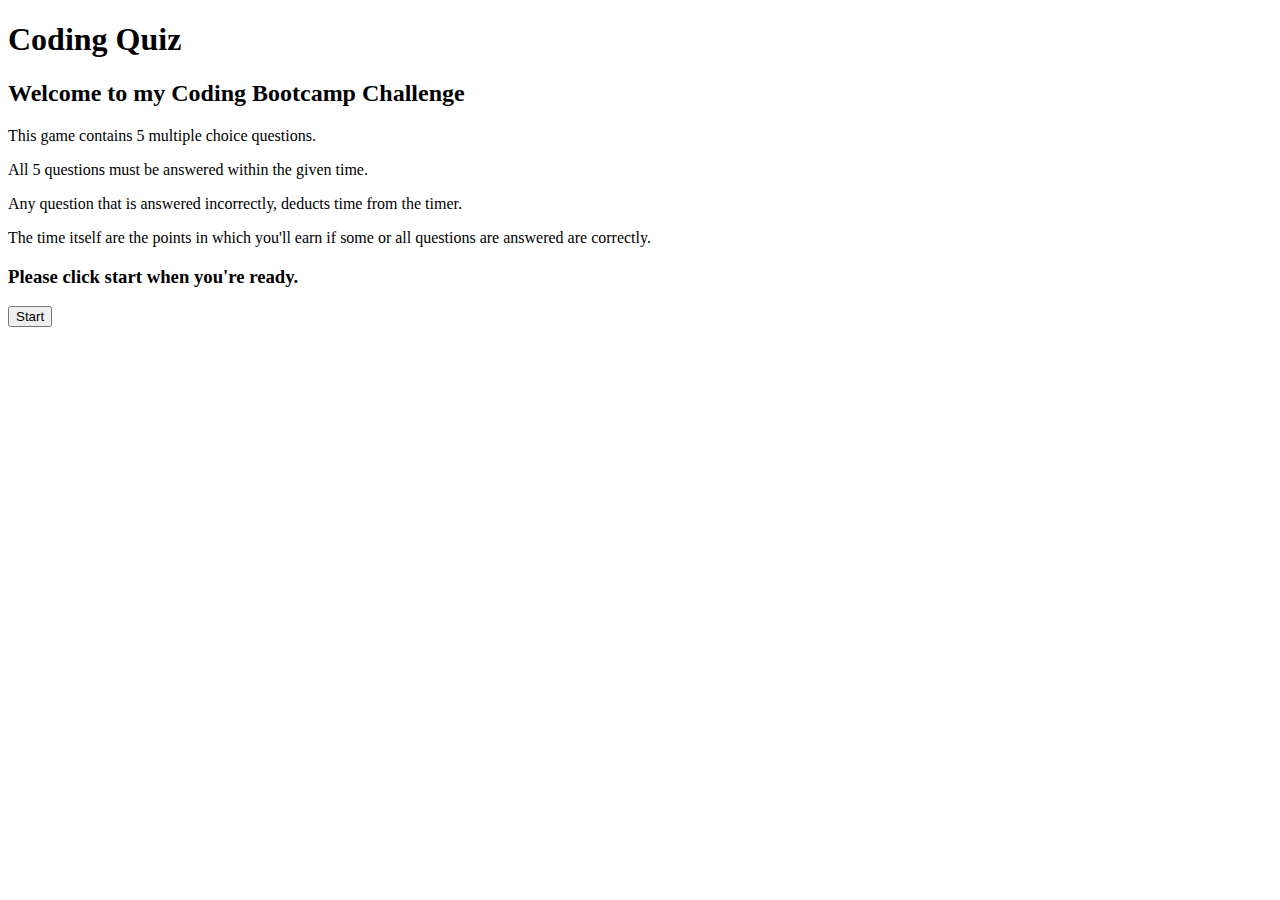
==== index.html @ 0cb6f8a0 "moving files, error on page display" ====
<!DOCTYPE html>
<html lang="en">

<head>
    <meta charset="UTF-8" />
    <meta name="viewport" content="width=device-width, initial-scale=1.0" />
    <meta http-equiv="X-UA-Compatible" content="ie=edge" />
    <title>Code Quiz</title>
    <link rel="stylesheet" href="./CSS/style.css" />
</head>

<body>
    <header class="Quiz">
        <h1>Coding Quiz</h1>
    </header>
    <div id="Rules">
        <h2>Welcome to my Coding Bootcamp Challenge</h2>
        <p>This game contains 5 multiple choice questions.</p>
        <p> All 5 questions must be answered within the given time.</p>
        <p>Any question that is answered incorrectly, deducts time from the timer.</p>
        <p>The time itself are the points in which you'll earn if some or all questions are answered are correctly.</p>
        <h3>Please click start when you're ready.</h3>
    </div>
    </section>
    <button id:start>Start</button>
    <script src="./jscript.js"></script>
</body>

</html>
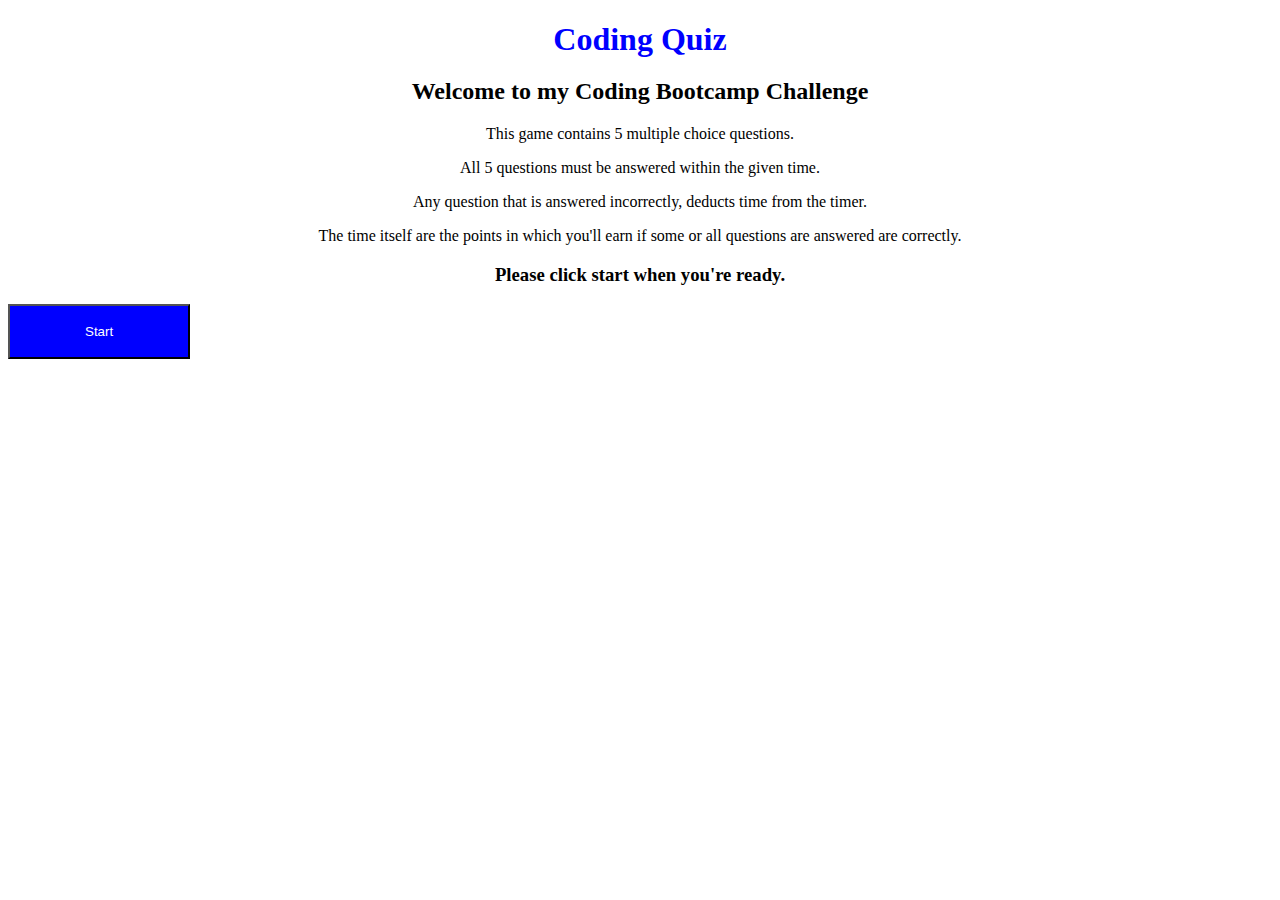
==== commit 52c8d79d: "updating files" ====
--- a/index.html
+++ b/index.html
@@ -6,7 +6,7 @@
     <meta name="viewport" content="width=device-width, initial-scale=1.0" />
     <meta http-equiv="X-UA-Compatible" content="ie=edge" />
     <title>Code Quiz</title>
-    <link rel="stylesheet" href="./CSS/style.css" />
+    <link rel="stylesheet" href="./style.css" />
 </head>
 
 <body>
--- a/style.css
+++ b/style.css
@@ -0,0 +1,22 @@
+*{
+    box-sizing: border-box;
+
+}
+
+.Quiz h1{
+    text-align: center;
+    color: blue;
+    height:35px;
+}
+
+#Rules{
+    text-align: center;
+}
+
+button{
+    text-align: center;
+    padding: 18px 75px;
+    text-align: center;
+    background-color: blue;
+    color: white;
+}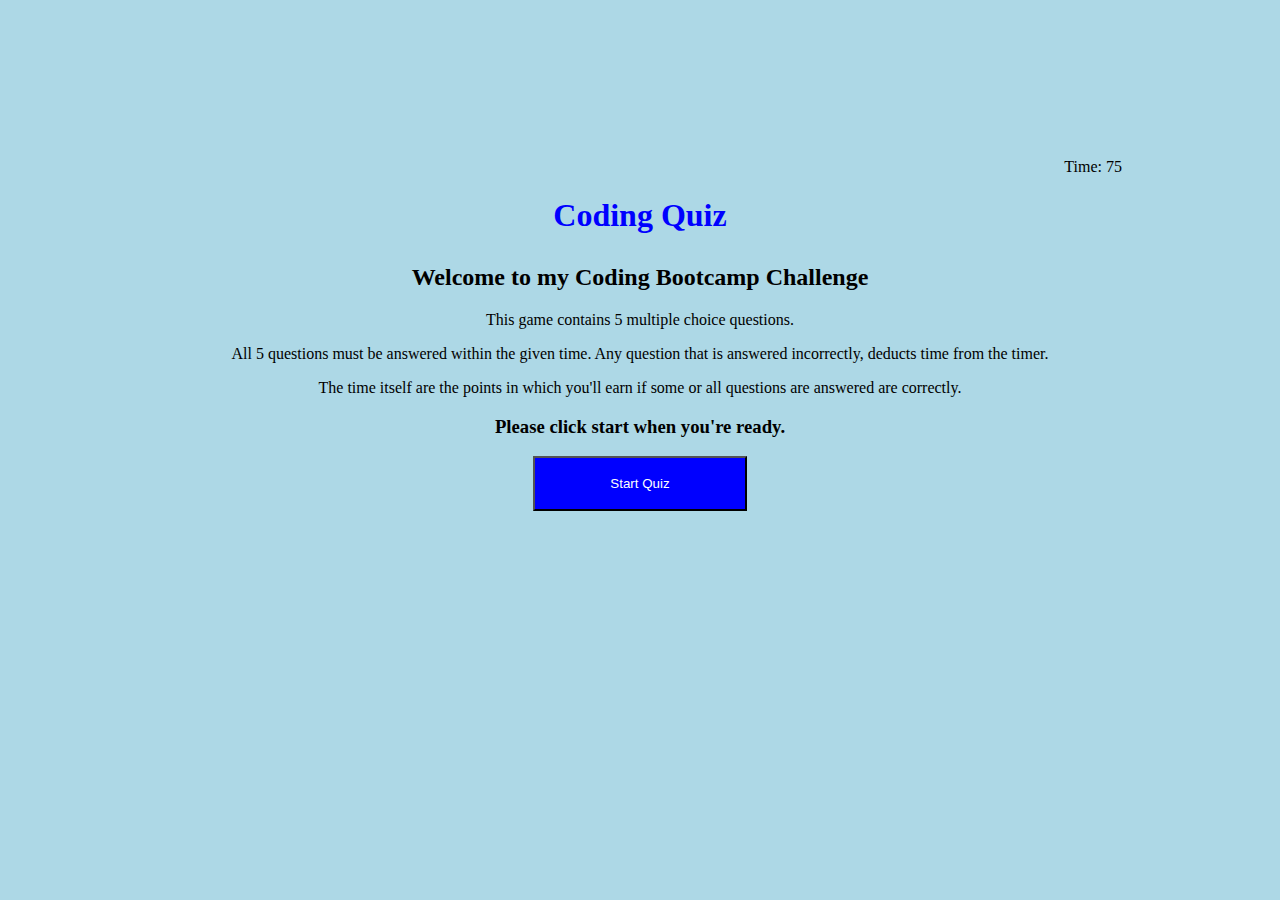
==== commit 4df3fae4: "updating files with questions for quiz" ====
--- a/index.html
+++ b/index.html
@@ -10,19 +10,27 @@
 </head>
 
 <body>
-    <header class="Quiz">
+    <div class="quiz-timer" style="text-align:right;">Time: 75</div>
+    <div id="Rules" class="Quiz">
         <h1>Coding Quiz</h1>
-    </header>
-    <div id="Rules">
+
         <h2>Welcome to my Coding Bootcamp Challenge</h2>
+
         <p>This game contains 5 multiple choice questions.</p>
-        <p> All 5 questions must be answered within the given time.</p>
-        <p>Any question that is answered incorrectly, deducts time from the timer.</p>
+        All 5 questions must be answered within the given time.
+        Any question that is answered incorrectly, deducts time from the timer.
         <p>The time itself are the points in which you'll earn if some or all questions are answered are correctly.</p>
+
         <h3>Please click start when you're ready.</h3>
+        
+        <button id=start-button>Start Quiz</button>
     </div>
-    </section>
-    <button id:start>Start</button>
+
+    <div id="quiz"></div>
+
+
+    <div id="score-results"></div>
+
     <script src="./jscript.js"></script>
 </body>
 
--- a/style.css
+++ b/style.css
@@ -1,20 +1,15 @@
-*{
-    box-sizing: border-box;
-
+body {
+    padding: 150px;
+    background-color: lightblue;
+    text-align: center;
 }
 
 .Quiz h1{
-    text-align: center;
     color: blue;
-    height:35px;
-}
-
-#Rules{
-    text-align: center;
+    height:45px;
 }
 
 button{
-    text-align: center;
     padding: 18px 75px;
     text-align: center;
     background-color: blue;
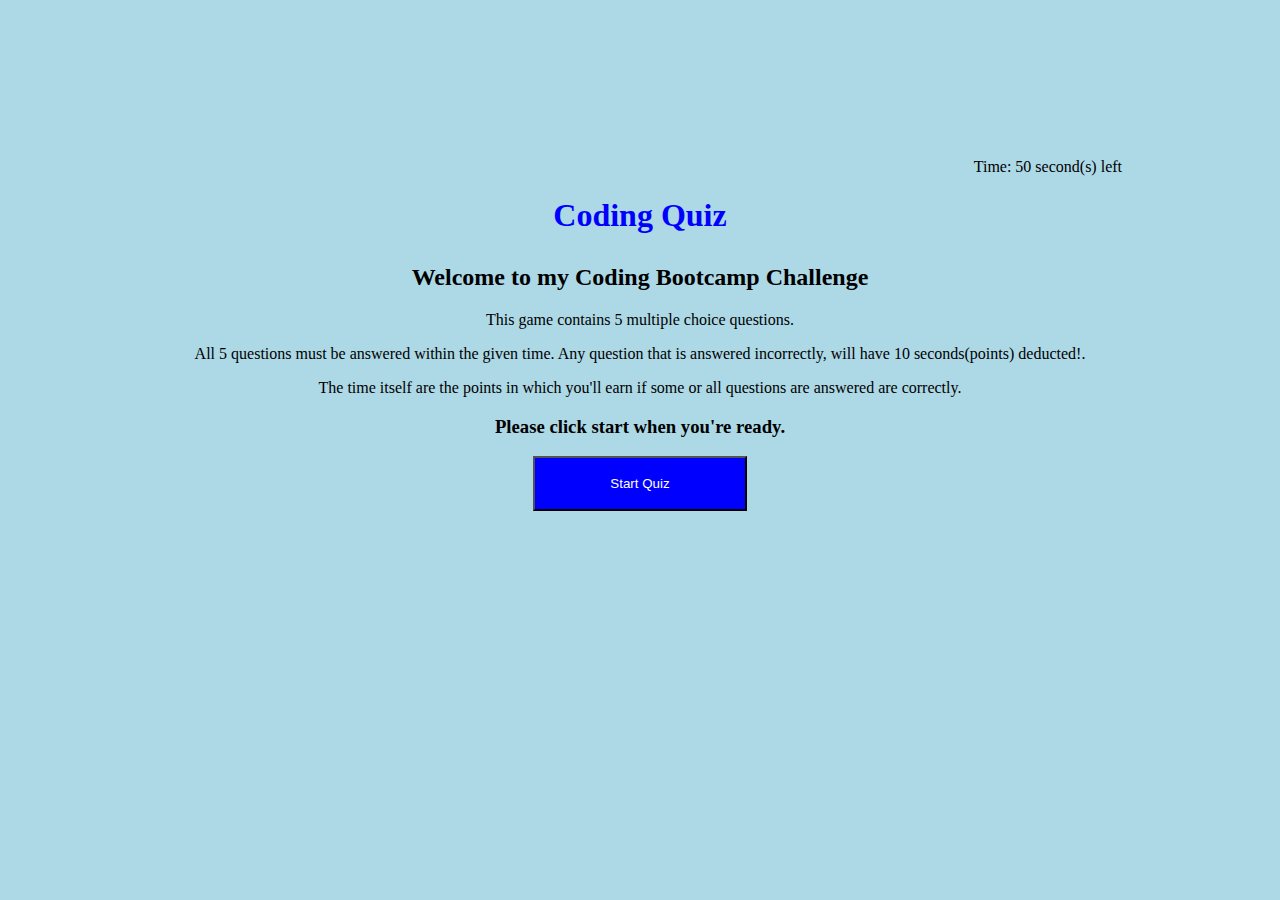
==== commit 1f99973c: "tried connecting questions to button" ====
--- a/index.html
+++ b/index.html
@@ -5,12 +5,12 @@
     <meta charset="UTF-8" />
     <meta name="viewport" content="width=device-width, initial-scale=1.0" />
     <meta http-equiv="X-UA-Compatible" content="ie=edge" />
-    <title>Code Quiz</title>
+    <title>Coding Quiz</title>
     <link rel="stylesheet" href="./style.css" />
 </head>
 
 <body>
-    <div class="quiz-timer" style="text-align:right;">Time: 75</div>
+    <div class="quiz-timer" style="text-align:right;">Time: 50 second(s) left</div>
     <div id="Rules" class="Quiz">
         <h1>Coding Quiz</h1>
 
@@ -18,15 +18,18 @@
 
         <p>This game contains 5 multiple choice questions.</p>
         All 5 questions must be answered within the given time.
-        Any question that is answered incorrectly, deducts time from the timer.
+        Any question that is answered incorrectly, will have 10 seconds(points) deducted!.
         <p>The time itself are the points in which you'll earn if some or all questions are answered are correctly.</p>
 
         <h3>Please click start when you're ready.</h3>
-        
-        <button id=start-button>Start Quiz</button>
+
+        <button id=start-button class="btn">Start Quiz</button>
     </div>
 
-    <div id="quiz"></div>
+    <div id="quiz" class="hide">
+        <h2 id="question-title"></h2>
+        <div id="answer-choices" class="choices"></div>
+    </div>
 
 
     <div id="score-results"></div>
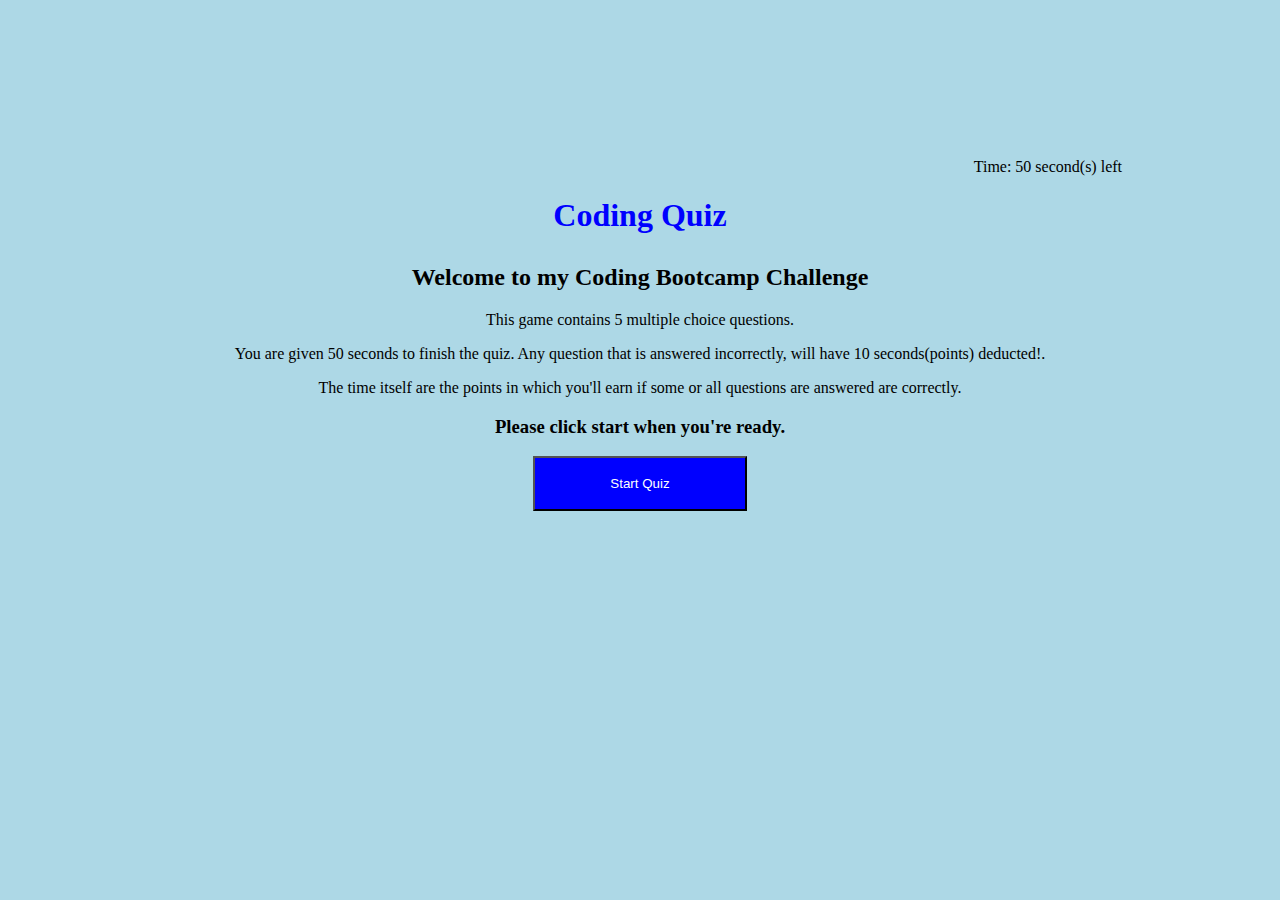
==== commit 242f1628: "got one question to showgit add ." ====
--- a/index.html
+++ b/index.html
@@ -10,31 +10,44 @@
 </head>
 
 <body>
+    <!-- <div class="scores"><a href="highscores.html"></a>View Highscores</div> -->
     <div class="quiz-timer" style="text-align:right;">Time: 50 second(s) left</div>
-    <div id="Rules" class="Quiz">
-        <h1>Coding Quiz</h1>
+    <div class="wrapper">
+        <div id="start-screen" class="start">
 
-        <h2>Welcome to my Coding Bootcamp Challenge</h2>
+            <h1>Coding Quiz</h1>
 
-        <p>This game contains 5 multiple choice questions.</p>
-        All 5 questions must be answered within the given time.
-        Any question that is answered incorrectly, will have 10 seconds(points) deducted!.
-        <p>The time itself are the points in which you'll earn if some or all questions are answered are correctly.</p>
+            <h2>Welcome to my Coding Bootcamp Challenge</h2>
 
-        <h3>Please click start when you're ready.</h3>
+            <p>This game contains 5 multiple choice questions.</p>
+            You are given 50 seconds to finish the quiz.
+            Any question that is answered incorrectly, will have 10 seconds(points) deducted!.
+            <p>The time itself are the points in which you'll earn if some or all questions are answered are correctly.
+            </p>
 
-        <button id=start-button class="btn">Start Quiz</button>
+            <h3>Please click start when you're ready.</h3>
+
+            <button id=start-button class="btn">Start Quiz</button>
+
+        </div>
+        <div id="questions" class="hide">
+            <h2 id="question-title"></h2>
+            <div id="choices" class="choices"></div>
+        </div>
+
+
+        <!-- <div id="end-screen" class="hide">
+            <h2>All Done!</h2>
+            <p>Your score is: <span id="final-score"></span></p>
+            <p>Enter Initials: <input type="text" id="initials" max="3">
+                <button id="=submit">Submit</button>
+
+            </p>
+        </div> -->
     </div>
 
-    <div id="quiz" class="hide">
-        <h2 id="question-title"></h2>
-        <div id="answer-choices" class="choices"></div>
-    </div>
-
-
-    <div id="score-results"></div>
-
     <script src="./jscript.js"></script>
+    <script src="./questions.js"></script>
 </body>
 
 </html>--- a/style.css
+++ b/style.css
@@ -4,7 +4,7 @@
     text-align: center;
 }
 
-.Quiz h1{
+h1{
     color: blue;
     height:45px;
 }
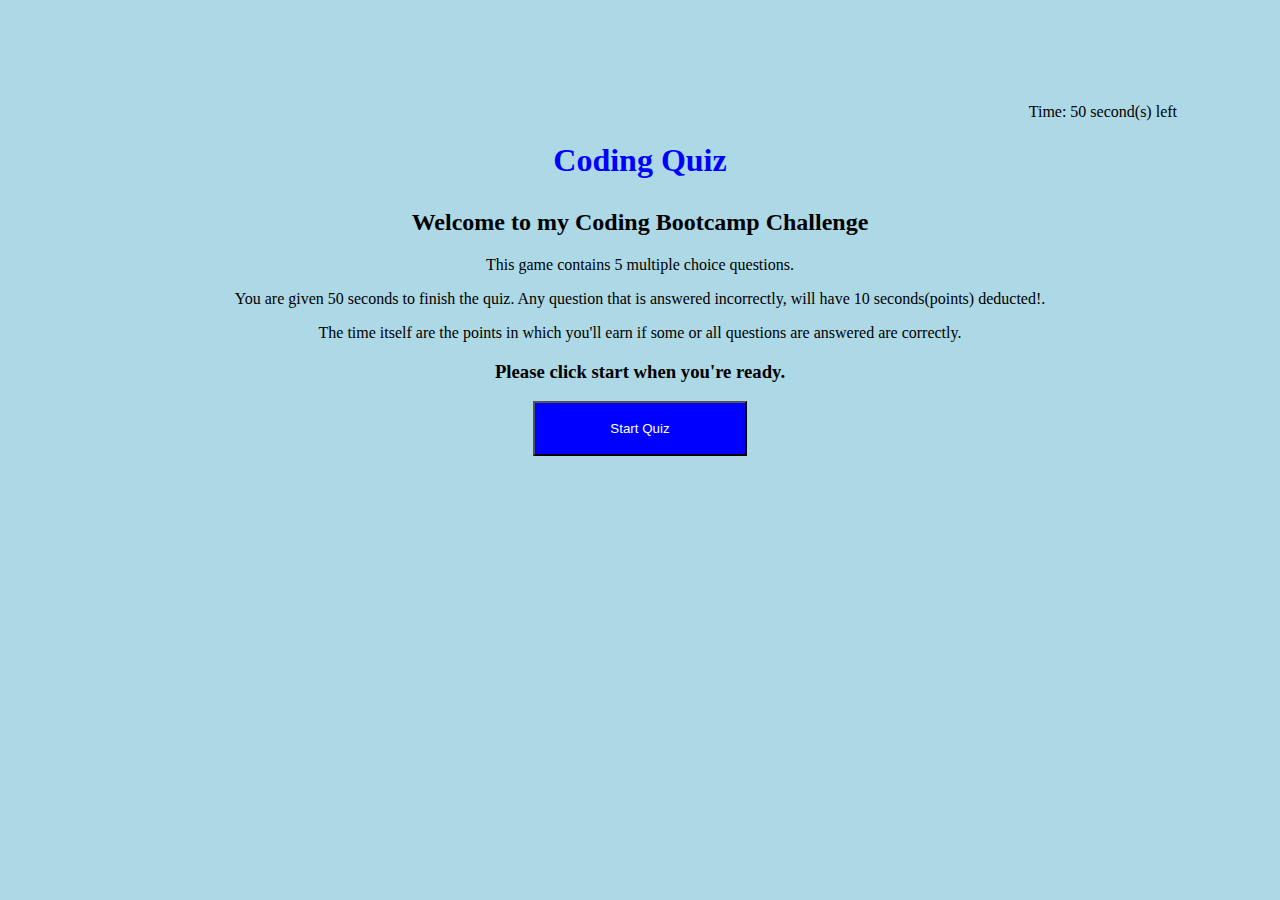
==== commit e279cd0a: "modifying files" ====
--- a/index.html
+++ b/index.html
@@ -31,7 +31,7 @@
 
         </div>
         <div id="questions" class="hide">
-            <h2 id="question-title"></h2>
+            <h3 id="question-title"></h3>
             <div id="choices" class="choices"></div>
         </div>
 
--- a/style.css
+++ b/style.css
@@ -1,5 +1,5 @@
 body {
-    padding: 150px;
+    padding: 95px;
     background-color: lightblue;
     text-align: center;
 }
